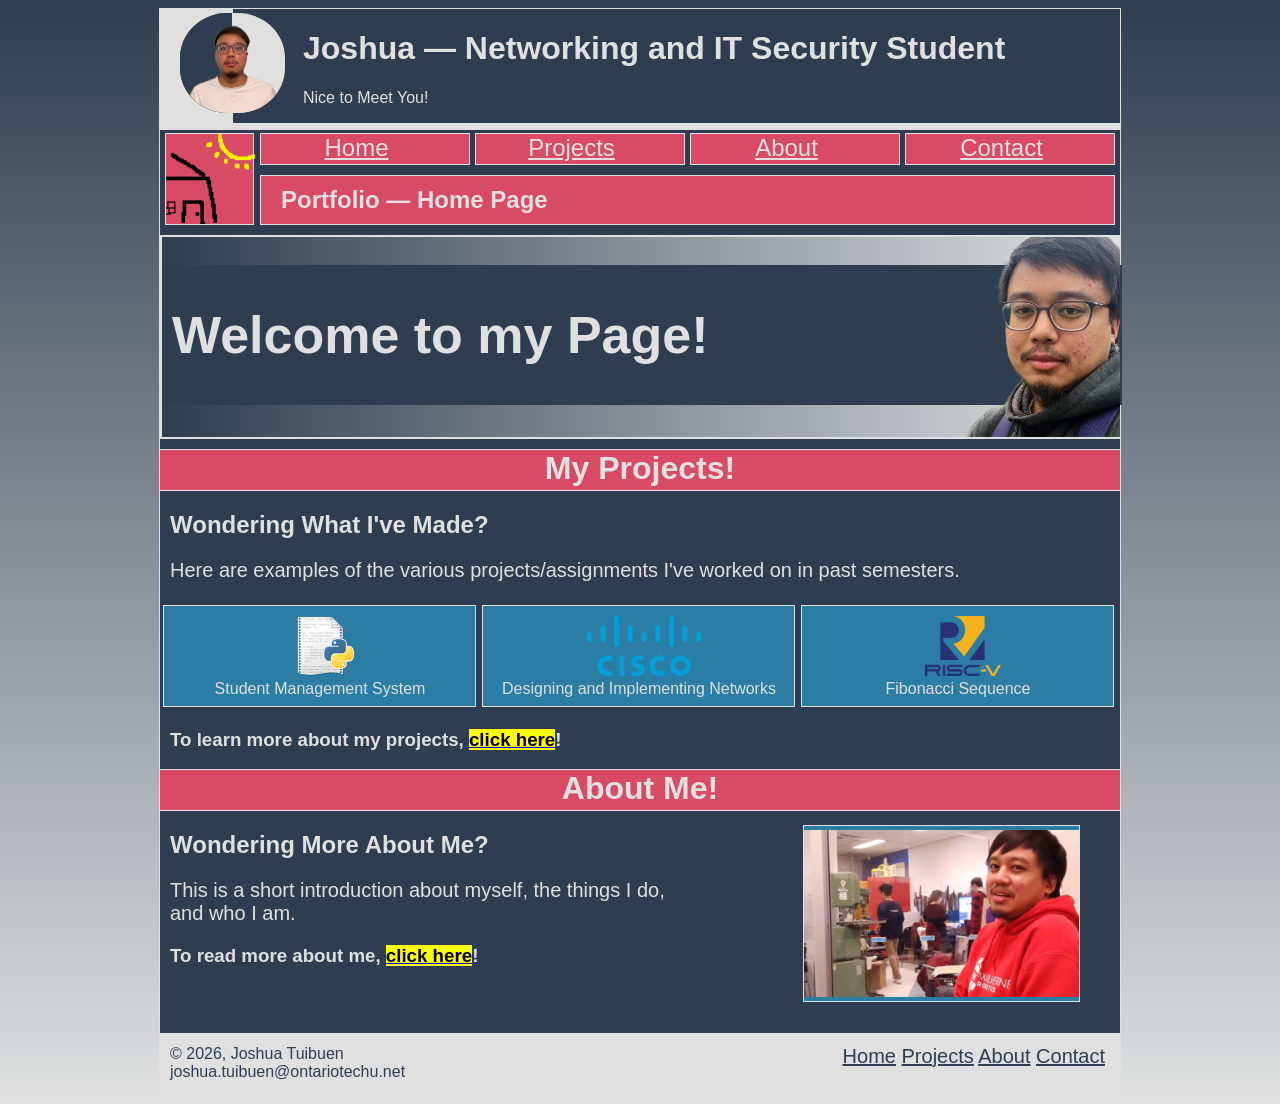
==== index.html @ 75720e01 "Attempt #2 to rebuild" ====
<!DOCTYPE html>
<html lang="en">

<head>
    <meta charset="UTF-8">
    <meta name="viewport" content="width=device-width, initial-scale=1.0">

    <!-- Computers or any device >= 960px in viewport width 
         The maximum width is either 960px or above.
    -->
    <link rel="stylesheet" 
          type="text/css" 
          href="./CSS/homestyle.css"
          media="only screen and (min-width:960px)"> 
        
    <!-- Tablets or any device > 480px and < 960px in viewport width 
         The maximum width is 959px.
    -->
    <link rel="stylesheet" 
          type="text/css" 
          href="./CSS/tablet.css"
          media="only screen and (min-width:480px) and (max-width: 960px)">

    <!-- Computers or any device < 480px in viewport width 
         The maximum width is 479px.
    -->
    <link rel="stylesheet" 
          type="text/css" 
          href="./CSS/smartphone.css"
          media="only screen and (max-width:480px)"> 
     
    <title>INFR3120 Portfolio Page - HOME</title>
</head>

<body>  
    <!-- 
        Each significant section (banner, body, footer, or the page itself) are divided into separate parts as a wrapper.
        This is to group information together into their corresponding, related area.
    -->
    <div id="page-wrapper">
        <div id="banner-wrapper">
            <div class="header-text">
                <header>
                    <h1>Joshua — Networking and IT Security Student</h1>
                    <p>Nice to Meet You!</p>
                </header>
            </div>
            <div class="clear"></div>
            
            <div class="header-image">
                <img src="./Images/jt_transparent2.png" 
                     alt="An image of the author in a white shirt.">
            </div>

            <!--TODO: Float this navbar left, across from the title header of this page.-->
            <div class="clear"></div>
            <div class="nav-section">
                <!--Create a navigation bar with all navigation options-->
                <nav>
                    <div class="box">
                        <a href="contactpage.html">Contact</a>
                    </div>

                    <div class="box">
                        <a href="aboutpage.html">About</a>
                    </div>

                    <div class="box">
                        <a href="projectpage.html">Projects</a>
                    </div>

                    <div class="box">
                        <a href="index.html">Home</a>
                    </div>

                    <div class="box-filler">
                        <img src="./Images/homepage_icon.png"
                             alt="A drawn image of a house, with a yellow sun in the corner">
                    </div>

                    <div class="clear"></div>
                </nav>
            </div> 

            <div id="page-indicator-box">
                <header>
                    <h2>
                        Portfolio — Home Page
                    </h2>
                </header>
            </div>

        </div>     <!-- END OF BANNER WRAPPER-->

        <div class="clear"></div>
        <div id="body-wrapper">

            <div id="jt-banner-line1">
                <h1>Welcome to my Page!</h1>
            </div>

            <div id="homepage-image-jt">
                <img src="./Images/jt_transparent.png" 
                     alt="An image of the author in a black sweater">
            </div>

            <header><h1>My Projects!</h1></header>

            <article>
                <section>
                    <h2>Wondering What I've Made?</h2>
                    <p>
                        Here are examples of the various projects/assignments I've worked on in past semesters.
                    </p>
                    
                    <div id="img-projects-wrapper">
                        <figure>
                            <img src="./Images/python.png" 
                                 alt="An image of the Python (Programming Language) logo.">
                            <figcaption>Student Management System</figcaption>
                        </figure>

                        <figure>
                            <img src="./Images/cisco.png" 
                                 alt="An image of the Cisco logo.">
                            <figcaption>Designing and Implementing Networks</figcaption>
                        </figure>

                        <figure>
                            <img src="./Images/riscv.png" 
                                 alt="An image of the RISC-V Foundation logo.">
                            <figcaption>Fibonacci Sequence</figcaption>
                        </figure>

                    </div>
                    <div class="clear"></div>

                </section>

                <h3>
                    To learn more about my projects, <a href="projectpage.html"><mark>click here</mark></a>!
                </h3>
            </article>

            <header><h1>About Me!</h1></header>

            <article>
                <section>
                    <h2>Wondering More About Me?</h2>
                    <p>
                        This is a short introduction about myself, the things I do, <br>
                        and who I am.
                    </p>
                    
                    <div id="about-img-wrapper">
                        <img src="./Images/jt_robotics.png" 
                             alt="An image of the author in an interview, wearing a red sweater.">
                    </div>

                </section>
                
                <h3>
                    To read more about me,  <a href="aboutpage.html"><mark>click here</mark></a>!
                </h3>
            </article>

        </div> <!-- END OF BODY WRAPPER-->

        <!-- We need to clear the floats in order for the footer to
            align with the page correctly. 

            Otherwise, it inherits the last float value.
        -->
        <div class="clear"></div>

    </div> <!-- END OF HOMEPAGE WRAPPER-->

    <div id="footer-wrapper">
        <footer>
            <div class="footer-nav">
                <nav>
                    <a href="index.html">Home</a>
                    <a href="projectpage.html">Projects</a>
                    <a href="aboutpage.html">About</a>
                    <a href="contactpage.html">Contact</a>
                </nav>
            </div>

            <div class="copyright">
                <p>
                    © 2026, Joshua Tuibuen <br>
                    joshua.tuibuen@ontariotechu.net
                </p>
            </div>

        </footer>
    </div>
</body>

</html>
---- CSS/homestyle.css ----
@charset "UTF-8";

body{
    background-image: linear-gradient(to bottom, #2E3E50, #E0E0E0);
    font-family: Tahoma, Geneva, Verdana, sans-serif;
}

img{
    object-fit: contain;
}

/* Styles for the Home Page Banner Section*/
#page-wrapper{
    width:  960px;
    min-height: 1024px;

    margin: auto;

    background-color: #2E3E50;
    border: 1px solid #E0E0E0;
}

#banner-wrapper{
    width:  960px;
    height: 120px;

    margin-top:   5px;
    margin-left:  5px;
    margin:       auto;

    border-bottom:    1px solid #E0E0E0;
    background-color: #E0E0E0;
}

#banner-wrapper .header-text header{
    width:887px;
    margin-right: 0px;
    float: right;

    color:#E0E0E0;
    background-color: #2E3E50
}

#banner-wrapper .header-text header h1{
    margin-left: 70px;
}

#banner-wrapper .header-text header p{
    margin-left: 70px;
}

#banner-wrapper .header-image img{
    width:  105px;
    height: 100px;
    float: left;
    position: absolute; /* Allow overlap with other elements (i.e., the navigation div.) */

    margin-top: -110px;
    margin-left: 20px;

    background-color: #2E3E50;
    
    border-radius: 45%;
    background-image: linear-gradient(90deg, #2E3E50 50%, #E0E0E0 50%);
}

#page-wrapper .nav-section .box{
    text-align: center;

    width:  155px;
    height: 15px;

    margin-top:   10px;
    margin-right:  5px;

    float:right;

    padding-left:   18px;
    padding-top:     0px;
    padding-bottom: 15px;
    padding-right:  35px;

    background-color: #D94A64;
    border: 1px solid #E0E0E0;

    transition: 0.35s ease;
    font-size:  24px;
}

#page-wrapper .nav-section .box a:link{
    color:#E0E0E0
}

#page-wrapper .nav-section .box a:visited{
    color:#E0E0E0
}

#page-wrapper .box-filler{
    width:   55px;
    height:  75px;
    
    margin-top:  10px;
    margin-left:  5px;

    padding-left:   20px;
    padding-top:     0px;
    padding-bottom: 15px;
    padding-right:  12px;
    float:          left;

    background-color: #D94A64;
    border: 1px solid #E0E0E0;
}

#page-wrapper .box-filler img{
    position:absolute;

    width: 90px;
    margin-left: -20px;
    float:left;
    overflow:hidden;
}

#page-indicator-box{
    position: relative;
    
    width:853px;
    height:48px;

    margin-top: -50px;
    margin-right: 5px;
    background-color: #D94A64;
    border: 1px solid #E0E0E0;
    float:right
}

#page-indicator-box h2{
    text-align: left;
    margin-top: 10px;
    margin-left: 20px;
    color:#E0E0E0
}

/* ONLY FOR COMPUTERS */
#page-wrapper .nav-section .box:hover{
    background-color: #2E3E50;
}

/* Styles for the Home Page Body Section*/
#body-wrapper header{
    text-align: center;

    width:960px;
    height:40px;

    margin-top:10px;

    background-color:#D94A64;
    border-top: 1px solid #E0E0E0;
    border-bottom: 1px solid #E0E0E0
}

#homepage-image-jt{
    height: 200px;
    margin-top:10px;

    background-image: linear-gradient(to right, #2E3E50, transparent);
    background-color:#E0E0E0;
    border: 2px solid #E0E0E0;
}

#homepage-image-jt img{
    position: relative;
    width:  960px;
    height: 200px;
    margin-left: 300px;
}

#jt-banner-line1{
    position: absolute;
    width: 960px;
    height: 140px;

    margin-top: 30px;
    margin-left:2px;
    
    background-color:#2E3E50
}

#body-wrapper #jt-banner-line1 h1{
    text-align: left;

    width:960px;
    height:40px;

    margin-top: 40px;
    margin-left: 10px;

    color:#E0E0E0;
    font-size:52px;
} 

#body-wrapper header h1{
    margin: 0px;
    color: #E0E0E0
}

#body-wrapper article section p{
    margin-left: 10px;
    font-size:   20px;
    color:#E0E0E0
}

#body-wrapper article section h2{
    margin-left: 10px;
    color:#E0E0E0
}

#body-wrapper article h3{
    margin-left: 10px;
    color:#E0E0E0
}

#body-wrapper #img-projects-wrapper figure{
    width:  300px;
    height: 100px;

    margin:       3px;
    padding-left: 11px;
    float:left;

    background-color:#2B7DA4;
    border: 1px solid #E0E0E0;
}

#body-wrapper #img-projects-wrapper figure img{
    width: 300px;
    height: 60px;

    margin-top: 10px;
}

#body-wrapper #img-projects-wrapper figcaption{
    text-align: center;
    margin-right:10px;

    color:#E0E0E0
}

#body-wrapper #about-img-wrapper img{
    width: 275px;
    height: 175px;

    margin-top: -120px;
    margin-right: 40px;

    background-color: #2B7DA4;
    border: 1px solid #E0E0E0;
    float:right;
}

#footer-wrapper footer{
    width:  960px; 
    height: 60px;

    margin-top: 5px;
    margin: auto;

    background: #E0E0E0;
    border: 1px solid #E0E0E0
}

#footer-wrapper footer .footer-nav{
    margin-top: 10px;
}

#footer-wrapper h2{
    margin-left: 5px;
}

#footer-wrapper .copyright{
    font-size: 20px;
    position:absolute;

    margin-left: 10px;
    margin-top: -15px;
    float:left;
}

#footer-wrapper .copyright p{
    font-size:16px;
    margin-top:25px;
    color:#2E3E50
}

#footer-wrapper .footer-nav{
    position:relative;
    float:right;
    margin-right: 15px;
    margin-top: -10px;
    font-size: 20px;
}

#footer-wrapper .footer-nav a:link, #footer-wrapper .footer-nav a:visited{
    color: #2E3E50
}

.clear{
    clear:both
}
---- CSS/tablet.css ----
@charset "UTF-8";

body{
    background-image: linear-gradient(to bottom, #2E3E50, #E0E0E0);
    font-family: Tahoma, Geneva, Verdana, sans-serif;
}

img{
    object-fit: contain;
}

/* 
    Styles for the Home Page
    Anything called in here will not otherwise be called in other HTML pages,
    as long as they are named correctly and according to the page. 
*/
#page-wrapper{
    width:  100%;
    min-height: 1024px;

    margin: auto;

    background-color: #2E3E50;
    border: 1px solid #E0E0E0;
}

#banner-wrapper{
    width:  100%;
    height: 180px;

    margin-top:   5px;
    margin-left:  5px;
    margin:       auto;

    border-bottom:    1px solid #E0E0E0;
    background-color: #E0E0E0;
}

#banner-wrapper .header-text header{
    width: 91%;
    margin-right: 0px;
    float: right;
    text-align: right;

    color:#E0E0E0;
    background-color: #2E3E50
}

#banner-wrapper .header-text header h1{
    margin-right: 10px;
    margin-left: 70px;
}

#banner-wrapper .header-text header p{
    margin-right: 10px;
    margin-left: 70px;
}

#banner-wrapper .header-image img{
    width:  100px;
    height: 100px;
    float: none;
    position: absolute; /* Allow overlap with other elements (i.e., the navigation div.) */

    margin-top: -120px;
    margin-left: 10px;

    background-color: #E0E0E0;
    border: 1px solid #E0E0E0;
    
    border-radius: 50%;
    background-image: linear-gradient(45deg, #2E3E50 50%, #E0E0E0 50%);
}

#page-wrapper .nav-section .box{
    text-align: center;

    width:  95%;
    height: 25px;

    margin-top:   10px;
    margin-right: 20px;

    float:right;

    padding-left:   0px;
    padding-top:     0px;
    padding-bottom: 15px;

    background-color: #D94A64;
    border: 1px solid #E0E0E0;

    transition: 0.35s ease;
    font-size:  24px;
}

#page-wrapper .nav-section .box a:link{
    color:#E0E0E0
}

#page-wrapper .nav-section .box a:visited{
    color:#E0E0E0
}

#page-wrapper .box-filler{
    display: none;
}

#page-indicator-box{
    display: none;
}

#page-indicator-box h2{
    display: none;
}

/* Styles for the Home Page Body Section*/
#body-wrapper header{
    text-align: center;

    width:100%;
    height:40px;

    margin-top:10px;

    background-color:#D94A64;
    border-top: 1px solid #E0E0E0;
    border-bottom: 1px solid #E0E0E0
}

#homepage-image-jt{
    height: 200px;
    margin-top:10px;

    background-image: linear-gradient(to right, #2E3E50, transparent);
    background-color:#E0E0E0;
    border: 2px solid #E0E0E0;
}

#homepage-image-jt img{
    position:absolute;
    width:  100%;
    height: 200px;
    margin-left:16rem;
}

#jt-banner-line1{
    position:absolute;
    width: 100%;
    height: 140px;

    margin-top: 30px;
    margin-left:2px;
    
    background-color:#2E3E50
}

#body-wrapper #jt-banner-line1 h1{
    text-align: left;

    width:100%;
    height:40px;

    margin-top: 0px;
    margin-left: 10px;

    color:#E0E0E0;
    font-size:52px;
}

#body-wrapper header h1{
    margin: 0px;
    color: #E0E0E0
}

#body-wrapper article section p{
    margin-left: 10px;
    font-size:   20px;
    color:#E0E0E0
}

#body-wrapper article section h2, #body-wrapper article h3{
    margin-left: 10px;
    color:#E0E0E0
}

#body-wrapper #img-projects-wrapper figure{
    width:  45%;
    height: 125px;

    margin:       3px;
    padding-left: 11px;
    float: left;

    background-color:#2B7DA4;
    border: 1px solid #E0E0E0;
}

#body-wrapper #img-projects-wrapper figure img{
    width: 100%;
    height: 70px;

    color:#E0E0E0
}

#body-wrapper #img-projects-wrapper figcaption{
    text-align: center;
    margin-right:10px;
    color:#E0E0E0
}

#body-wrapper #about-img-wrapper img{
    display: none;
}

#footer-wrapper footer{
    width:  100%; 
    height: 100px;

    margin-top: 5px;
    margin: auto;

    background: #E0E0E0;
    border: 1px solid #E0E0E0
}

#footer-wrapper footer .footer-nav{
    margin-top: 10px;
}

#footer-wrapper h2{
    margin-left: 5px;
}

#footer-wrapper .footer-nav{
    width: 100%;
    text-align: center;
    font-size: 125%;
    margin-top: -10px;
}

#footer-wrapper .copyright{
    width: 100%;
    text-align: center;
    font-size:  100%;
}

#footer-wrapper .footer-nav a:link, #footer-wrapper .footer-nav a:visited{
    color: #2E3E50
}

/* 
    These are the styles to be used for the 'Projects' page.
*/

#page-wrapper .project-img-box img{
    width:95%;
    height:150px;

    margin-left: 20px;

    background-color: #2B7DA4;
    border: 1px solid #E0E0E0;
}

#page-wrapper .project-article-wrapper h2{
    width: 95%;
    text-align: center;
    margin-left: 20px;

    background-color: #2B7DA4;
    border: 1px solid #E0E0E0;

    color: #E0E0E0
}

#page-wrapper .project-article-wrapper p{
    text-align: left;
    font-size: 20px;
    margin-left: 20px;

    /* have to explain where this one comes from
    not in course notes */
    text-wrap: pretty; 
    color: #E0E0E0
}

/* 
    These are the styles to be used for the 'About' page.
*/

#aboutme-body-wrapper article p{
    margin-left: 10px;
    font-size:   20px;
    color:#E0E0E0
}

#aboutme-body-wrapper article section header{
    background-color: #2B7DA4
}

#aboutme-body-wrapper article section h3{
    color:#E0E0E0;
    margin-left: 10px;
}

#aboutme-body-wrapper article h2{
    margin-left: 10px;
    color:#E0E0E0
}

#aboutme-body-wrapper #body-wrapper-images img{
    display: none;
}

#aboutme-body-wrapper figure video{
    /* 
        Video is quite large dimensionally, so it might be better to scale it down using rem,
        as it will also scale down with the text 
    */
    width:  100%;
    height: 420px;

    float:left;
    margin-left:   0px;
    margin-top:    0px;

    background-color: white;
    border: 1px solid black;
}

/* 
    These are the styles to be used for the 'Contact' page.
*/

#form-wrapper{
    width:   100%;
    height: 500px;
    text-align: center;
}

#form-container{
    width:  100%;
    height: 600px;

    margin-top: -35px;

    border: 1px solid #E0E0E0;
    background-color: #2B7DA4;
}

#form-wrapper header{
    text-align: center;

    width:  100%;
    height: 85px;

    margin-top:10px;
    margin-bottom: 50px;

    color: #E0E0E0;
    background-color: #2B7DA4;
    border-top: 1px solid #E0E0E0;
    border-bottom: 1px solid #E0E0E0;
}

#form-wrapper header h1, #form-wrapper header p{
    margin-top: 0px;
    margin-left: 20px;
}

#form-wrapper .form-field label{
    font-size: 20px;
    display:block;

    margin-left: 0px;
    padding:10px;

    text-align:center;
    color: #e0e0e0
}

#form-wrapper .form-field textarea{
    min-width:  550px;
    max-width:  550px;

    min-height: 50px;
    max-height: 150px;

    margin-top:-10px;
}

#form-wrapper #submit-button input{
    width: 40%;
    height:35px;
    margin-left: 250px;
}

.clear{
    clear:both
}
---- CSS/smartphone.css ----
@charset "UTF-8";

body{
    background-image: linear-gradient(to bottom, #2E3E50, #E0E0E0);
    font-family: Tahoma, Geneva, Verdana, sans-serif;
}

img{
    object-fit: contain;
}

/* 
    Styles for the Home Page
*/
#page-wrapper{
    width:  100%;
    min-height: 1024px;

    margin: auto;

    background-color: #2E3E50;
    border: 1px solid #E0E0E0;
}

#banner-wrapper{
    width:  100%;
    height: 180px;

    margin-top:   5px;
    margin-left:  5px;
    margin:       auto;

    border-bottom:    1px solid #E0E0E0;
    background-color: #E0E0E0;
}

#banner-wrapper .header-text header{
    width: 100%;
    margin-right: 0px;
    float: right;
    text-align: center;

    color:#E0E0E0;
    background-color: #2E3E50
}

#banner-wrapper .header-text header h1{
    margin-left: 0px;
}

#banner-wrapper .header-text header p{
    margin-left: 0px;
}

#banner-wrapper .header-image img{
    display: none;
}

#page-wrapper .nav-section .box{
    text-align: center;

    width:  21%;
    height: 25px;

    margin-top:   10px;
    margin-right:  7px;

    float:right;

    padding-left:   135px;
    padding-top:     0px;
    padding-bottom: 15px;
    padding-right:  135px;

    background-color: #D94A64;
    border: 1px solid #E0E0E0;

    transition: 0.35s ease;
    font-size:  24px;
}

#page-wrapper .nav-section .box a:link{
    color:#E0E0E0
}

#page-wrapper .nav-section .box a:visited{
    color:#E0E0E0
}

#page-wrapper .box-filler{
    display: none;
}

#page-indicator-box{
    display: none;
}

#page-indicator-box h2{
    display: none;
}

/* Styles for the Home Page Body Section*/
#body-wrapper header{
    text-align: center;

    width:100%;
    height:40px;

    margin-top:10px;

    background-color:#D94A64;
    border-top: 1px solid #E0E0E0;
    border-bottom: 1px solid #E0E0E0
}

#homepage-image-jt{
    display: none;
}

#homepage-image-jt img{
    display: none;
}

#jt-banner-line1{
    display: none;
}

#body-wrapper #jt-banner-line1 h1{
    text-align: left;

    width:100%;
    height:40px;

    margin-top: 0px;
    margin-left: 10px;

    color:#E0E0E0;
    font-size:52px;
}

#body-wrapper header h1{
    margin: 0px;
    color: #E0E0E0
}

#body-wrapper article section p{
    margin-left: 10px;
    font-size:   20px;
    color:#E0E0E0
}

#body-wrapper article section h2, #body-wrapper article h3{
    margin-left: 10px;
    color:#E0E0E0
}

#body-wrapper #img-projects-wrapper figure{
    width:  95%;
    height: 125px;

    margin:       3px;
    padding-left: 11px;
    float: left;

    background-color:#2B7DA4;
    border: 1px solid #E0E0E0;
}

#body-wrapper #img-projects-wrapper figure img{
    width: 100%;

    margin-top:20px;
    height: 70px;

    color:#E0E0E0
}

#body-wrapper #img-projects-wrapper figcaption{
    text-align: center;
    margin-right:10px;
    color: #E0E0E0
}

#body-wrapper #about-img-wrapper img{
    display: none;
}

#footer-wrapper footer{
    width:  100%; 
    height: 100px;

    margin-top: 5px;
    margin: auto;

    background: #E0E0E0;
    border: 1px solid #E0E0E0
}

#footer-wrapper footer .footer-nav{
    margin-top: 10px;
}

#footer-wrapper h2{
    margin-left: 5px;
}

#footer-wrapper .footer-nav{
    width: 100%;
    text-align: center;
    font-size: 125%;
    margin-top: -10px;
}

#footer-wrapper .copyright{
    width: 100%;
    text-align: center;
    font-size:  100%;
}

#footer-wrapper .footer-nav a:link, #footer-wrapper .footer-nav a:visited{
    color: #2E3E50
}

/* 
    These are the styles to be used for the 'Projects' page.
    Anything called in here will not otherwise be called in other HTML pages,
    as long as they are named correctly and according to the page. 
*/

#page-wrapper .project-img-box img{
    width:95%;
    height:150px;

    margin-left: 10px;

    background-color: #2B7DA4;
    border: 1px solid #E0E0E0;
}

#page-wrapper .project-article-wrapper h2{
    width: 95%;
    text-align: center;
    margin-left: 10px;

    background-color: #2B7DA4;
    border: 1px solid #E0E0E0;

    color: #E0E0E0
}

#page-wrapper .project-article-wrapper p{
    text-align: center;
    font-size: 20px;
    margin-left: 10px;

    /* have to explain where this one comes from
    not in course notes */
    text-wrap: pretty; 

    color: #E0E0E0
}

/* 
    These are the styles to be used for the 'About' page.
*/

#aboutme-body-wrapper article p{
    margin-left: 10px;
    font-size:   20px;
    color:#E0E0E0
}

#aboutme-body-wrapper article section header{
    background-color: #2B7DA4
}

#aboutme-body-wrapper article section h3{
    color:#E0E0E0;
    margin-left: 10px;
}

#aboutme-body-wrapper article h2{
    margin-left: 10px;
    color:#E0E0E0
}

#aboutme-body-wrapper #body-wrapper-images img{
    display: none;
}

#aboutme-body-wrapper figure video{
    width:  22rem;
    height: 17rem;

    float:left;
    margin-left: -30px;
    margin-top:    0px;

    background-color: white;
    border: 1px solid black;
}

/* 
    These are the styles to be used for the 'Contact' page.
*/

#form-wrapper{
    width:   100%;
    height: 500px;
    text-align: center;
}

#form-container{
    width:  100%;
    height: 600px;

    margin-top: -35px;

    border: 1px solid #E0E0E0;
    background-color: #2B7DA4;
}

#form-wrapper header{
    text-align: center;

    width:  100%;
    height: 85px;

    margin-top:10px;
    margin-bottom: 50px;

    color: #E0E0E0;
    background-color: #2B7DA4;
    border-top: 1px solid #E0E0E0;
    border-bottom: 1px solid #E0E0E0;
}

#form-wrapper header h1{
    font-size: 24px;
    margin-top: 5px;
}

#form-wrapper header p{
    font-size: 16px;

}

#form-wrapper .form-field label{
    font-size: 20px;
    display:block;

    margin-left: 0px;
    padding:10px;

    text-align:center;
    color: #e0e0e0
}

#form-wrapper .form-field textarea{
    min-width:  300px;
    max-width:  300px;

    min-height: 30px;
    max-height: 100px;

    margin-top:-10px;
}

#form-wrapper #submit-button input{
    width: 40%;
    height:35px;
    margin-left: 150px;
}

.clear{
    clear:both
}
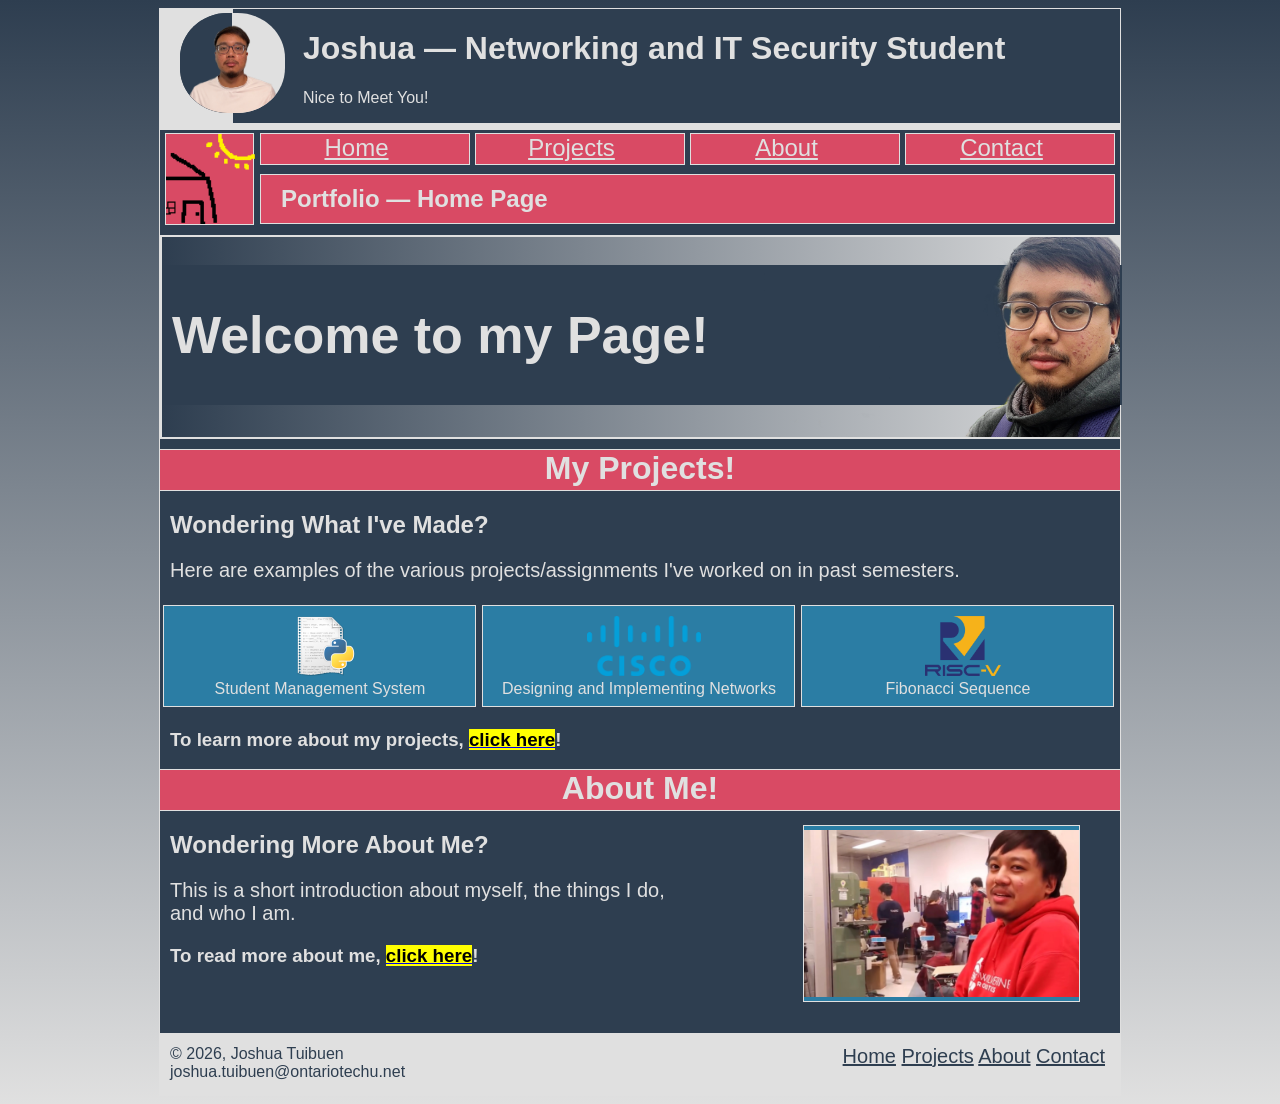
==== commit 44b1f6b1: "Finalize portfolio, add comments, change structure of index.html and viewport scaling slightly." ====
--- a/index.html
+++ b/index.html
@@ -19,7 +19,7 @@
     <link rel="stylesheet" 
           type="text/css" 
           href="./CSS/tablet.css"
-          media="only screen and (min-width:480px) and (max-width: 960px)">
+          media="only screen and (min-width:480px) and (max-width: 959px)">
 
     <!-- Computers or any device < 480px in viewport width 
          The maximum width is 479px.
@@ -27,8 +27,9 @@
     <link rel="stylesheet" 
           type="text/css" 
           href="./CSS/smartphone.css"
-          media="only screen and (max-width:480px)"> 
-     
+          media="only screen and (max-width:479px)"> 
+    
+    <!--This creates the browser title for the tab.-->
     <title>INFR3120 Portfolio Page - HOME</title>
 </head>
 
@@ -37,51 +38,57 @@
         Each significant section (banner, body, footer, or the page itself) are divided into separate parts as a wrapper.
         This is to group information together into their corresponding, related area.
     -->
-    <div id="page-wrapper">
-        <div id="banner-wrapper">
-            <div class="header-text">
+    <div id="page-wrapper">           <!-- Everything (except the footer) is within a div, for centering purposes. -->
+        <div id="banner-wrapper">     <!--This is a div for the banner at the top of the portfolio.-->
+            <div class="header-text"> <!--This is a div for the header text within the banner-wrapper div-->
                 <header>
                     <h1>Joshua — Networking and IT Security Student</h1>
                     <p>Nice to Meet You!</p>
                 </header>
             </div>
-            <div class="clear"></div>
+            <div class="clear"></div>  <!--Page flow needs to be cleared, as I do not want the subsequent elements to inherit a float.-->
             
-            <div class="header-image">
+            <div class="header-image"> <!-- This creates a div, for the banner, which is for an image beside the header-text div. -->
                 <img src="./Images/jt_transparent2.png" 
                      alt="An image of the author in a white shirt.">
             </div>
 
-            <!--TODO: Float this navbar left, across from the title header of this page.-->
-            <div class="clear"></div>
+            <!--Keep a section of the page, reserved for navigation.-->
             <div class="nav-section">
                 <!--Create a navigation bar with all navigation options-->
                 <nav>
+                    <!-- Contact Page Link -->
                     <div class="box">
                         <a href="contactpage.html">Contact</a>
                     </div>
-
+                    
+                    <!-- About Page Link -->
                     <div class="box">
                         <a href="aboutpage.html">About</a>
                     </div>
 
+                    <!-- Project Page Link -->
                     <div class="box">
                         <a href="projectpage.html">Projects</a>
                     </div>
 
+                    <!-- Home Page Link -->
                     <div class="box">
                         <a href="index.html">Home</a>
-                    </div>
-
-                    <div class="box-filler">
-                        <img src="./Images/homepage_icon.png"
-                             alt="A drawn image of a house, with a yellow sun in the corner">
                     </div>
 
                     <div class="clear"></div>
                 </nav>
             </div> 
 
+            <!-- This is essentially a "filler" div beside the navigation bar. It serves no other purpose
+                 than to use an image indicating where you are on the page.-->
+            <div id="box-filler">
+                <img src="./Images/homepage_icon.png"
+                     alt="A drawn image of a house, with a yellow sun in the corner">
+            </div>
+
+            <!-- Another "filler" div, but under the navigation bar. It tells the user, in text, where you are on the page.-->
             <div id="page-indicator-box">
                 <header>
                     <h2>
@@ -90,42 +97,54 @@
                 </header>
             </div>
 
-        </div>     <!-- END OF BANNER WRAPPER-->
-
+        </div> <!-- END OF BANNER WRAPPER-->
         <div class="clear"></div>
+
+        <!--This wraps the entire body section (under the navigation section and above the footer) within a div.-->
         <div id="body-wrapper">
 
+            <!-- This specific div is for decoration, for another, separate banner under the navigation bar.-->
             <div id="jt-banner-line1">
                 <h1>Welcome to my Page!</h1>
             </div>
-
+            
+            <!-- Another div that is used for the banner above (jt-banner-line-1). It is further used for an image.-->
             <div id="homepage-image-jt">
                 <img src="./Images/jt_transparent.png" 
                      alt="An image of the author in a black sweater">
             </div>
 
+            <!-- This header is kept for emphasis and what the user is looking at when reading the homepage.
+                 In other words, it's just to section off the content.-->
             <header><h1>My Projects!</h1></header>
 
+            <!-- This is the first article, slightly talking about the projects I've made.-->
             <article>
+                <!-- Section #1: Projects-->
                 <section>
                     <h2>Wondering What I've Made?</h2>
                     <p>
                         Here are examples of the various projects/assignments I've worked on in past semesters.
                     </p>
                     
+                    <!-- A div tag is used here to separate content from the various images I will use to illustrate projects.-->
                     <div id="img-projects-wrapper">
-                        <figure>
+
+                        <!-- Figure #1: Student Management System -->
+                        <figure> 
                             <img src="./Images/python.png" 
                                  alt="An image of the Python (Programming Language) logo.">
                             <figcaption>Student Management System</figcaption>
                         </figure>
-
+                        
+                        <!-- Figure #2: Cisco Packet Tracer Networks -->
                         <figure>
                             <img src="./Images/cisco.png" 
                                  alt="An image of the Cisco logo.">
                             <figcaption>Designing and Implementing Networks</figcaption>
                         </figure>
-
+                        
+                        <!-- Figure #3: Iterative and Recursive Fibonacci in RISC-V -->
                         <figure>
                             <img src="./Images/riscv.png" 
                                  alt="An image of the RISC-V Foundation logo.">
@@ -134,17 +153,18 @@
 
                     </div>
                     <div class="clear"></div>
-
                 </section>
 
-                <h3>
-                    To learn more about my projects, <a href="projectpage.html"><mark>click here</mark></a>!
-                </h3>
+                <!-- In bold text, I want to let the user know where they need to go in order to look more into my projects. -->
+                <h3>To learn more about my projects, <a href="projectpage.html"><mark>click here</mark></a>!</h3>
             </article>
 
+            <!-- Again, emphasize another section of the page, this time it's for the About Me page.-->
             <header><h1>About Me!</h1></header>
 
+            <!-- This is the second article, telling the user to go to the About Me page.-->
             <article>
+                <!-- Section #2: About Me-->
                 <section>
                     <h2>Wondering More About Me?</h2>
                     <p>
@@ -152,32 +172,29 @@
                         and who I am.
                     </p>
                     
+                    <!-- Create a div, containing an image, floated to the right which shows me.-->
                     <div id="about-img-wrapper">
                         <img src="./Images/jt_robotics.png" 
                              alt="An image of the author in an interview, wearing a red sweater.">
                     </div>
-
                 </section>
                 
+                <!-- Emphasis as to where the user can go for the About Me page.-->
                 <h3>
                     To read more about me,  <a href="aboutpage.html"><mark>click here</mark></a>!
                 </h3>
             </article>
-
         </div> <!-- END OF BODY WRAPPER-->
 
-        <!-- We need to clear the floats in order for the footer to
-            align with the page correctly. 
-
-            Otherwise, it inherits the last float value.
-        -->
+        <!-- Floats need to be cleared in order to make way for the footer. -->
         <div class="clear"></div>
 
     </div> <!-- END OF HOMEPAGE WRAPPER-->
 
+    <!-- Create a separate section for the footer-->
     <div id="footer-wrapper">
-        <footer>
-            <div class="footer-nav">
+        <footer> <!-- Structure the footer using the semantic tag for footers -->
+            <div class="footer-nav"> <!-- A sub-div of the wrapper, reserved for more navigation accessibility on the page.-->
                 <nav>
                     <a href="index.html">Home</a>
                     <a href="projectpage.html">Projects</a>
@@ -186,15 +203,15 @@
                 </nav>
             </div>
 
+            <!-- Create another part of our wrapper, which tells the user about the copyright. -->
             <div class="copyright">
                 <p>
                     © 2026, Joshua Tuibuen <br>
                     joshua.tuibuen@ontariotechu.net
                 </p>
             </div>
-
         </footer>
     </div>
+
 </body>
-
 </html>
--- a/CSS/homestyle.css
+++ b/CSS/homestyle.css
@@ -1,25 +1,44 @@
 @charset "UTF-8";
 
+/* Look for everything within the body tag. */
 body{
-    background-image: linear-gradient(to bottom, #2E3E50, #E0E0E0);
-    font-family: Tahoma, Geneva, Verdana, sans-serif;
-}
-
+    background-image: linear-gradient(to bottom, #2E3E50, #E0E0E0); /* This is used mainly for the background coloring, behind the main section of the page. */
+    font-family: Tahoma, Geneva, Verdana, sans-serif; /* Use a font family to support different browser fonts, in case one of them isn't.*/
+}
+
+/* Look for all images within the page. */
 img{
-    object-fit: contain;
-}
-
-/* Styles for the Home Page Banner Section*/
+     object-fit: contain; /* This particular declaration allows images to be contained within its borders, unstretched. */
+}
+
+/*  Styles for the Home Page
+
+    These particular styles also account for both the top banner (My name, image, navigation bar) and the footer,
+    which will be used constantly throughout each page. Otherwise, unique elements for each page are kept in their own
+    stylesheets.
+
+    All selections are placed in the style sheet in it's respective vertical order. E.g., if the footer was at the bottom
+    of the page, it will be at the bottom of this stylesheet. 
+    
+    Much of the documentation in this stylesheet will more so look into positions, pseudo-classes and other 
+    uncommon declarations (e.g., text-align, min-height, clear). Since widths, heights, margins, etc.. can be arbitrarily
+    chosen to fit in where I need the elements to be.
+*/
+
+/* This is styling for the main part of the entire main part of the page as a singular wrapper. 
+   This page wrapper is what keeps all contained information.
+*/
 #page-wrapper{
-    width:  960px;
-    min-height: 1024px;
-
-    margin: auto;
-
-    background-color: #2E3E50;
-    border: 1px solid #E0E0E0;
-}
-
+    width:  960px;       /* All info kept within 960px width and at least fit the 960px grid style.*/
+    min-height: 1024px;  /* Where each device will have to scroll through at least 1024px (in height) for the entire page */
+
+    margin: auto;        /* I want to center the page, so let the browser calculate the margins */
+
+    background-color: #2E3E50; /* Set a generic color, despite having a linear gradient */
+    border: 1px solid #E0E0E0; /* A slight border, in order to make it stand out from the page */
+}
+
+/* STYLES FOR THE BANNER (TOP OF PAGE), INCLUDING NAVIGATION */
 #banner-wrapper{
     width:  960px;
     height: 120px;
@@ -50,10 +69,11 @@
 }
 
 #banner-wrapper .header-image img{
+    /* Allow overlap with other elements (i.e., the navigation div.) */
+    position: absolute;
     width:  105px;
     height: 100px;
     float: left;
-    position: absolute; /* Allow overlap with other elements (i.e., the navigation div.) */
 
     margin-top: -110px;
     margin-left: 20px;
@@ -61,10 +81,11 @@
     background-color: #2E3E50;
     
     border-radius: 45%;
-    background-image: linear-gradient(90deg, #2E3E50 50%, #E0E0E0 50%);
+    background-image: linear-gradient(90deg, #2E3E50 50%, #E0E0E0 50%); /* Create an angled, linear gradient which is flipped about 90 degrees. */
 }
 
 #page-wrapper .nav-section .box{
+    /* Center the text within each box of the navigation bar. */
     text-align: center;
 
     width:  155px;
@@ -82,24 +103,31 @@
 
     background-color: #D94A64;
     border: 1px solid #E0E0E0;
-
+    
+    /* This will be used in order to transform the box when it hovers. 
+       In this case, it will take 0.35s to ease both in and out.
+    */
     transition: 0.35s ease;
     font-size:  24px;
 }
 
-#page-wrapper .nav-section .box a:link{
-    color:#E0E0E0
-}
-
-#page-wrapper .nav-section .box a:visited{
-    color:#E0E0E0
-}
-
-#page-wrapper .box-filler{
+/* This is the transformation used. We use a :hover state pseudoclass
+   to change the background color of the box class div.
+*/
+#page-wrapper .nav-section .box:hover{
+    background-color: #2E3E50;
+}
+
+/* A link state of the navigation link. It changes the color of when it's in its normal or visited state.*/
+#page-wrapper .nav-section .box a:link, #page-wrapper .nav-section .box a:visited{
+    color:#E0E0E0
+}
+
+#page-wrapper #box-filler{
     width:   55px;
     height:  75px;
     
-    margin-top:  10px;
+    margin-top:  -32px;
     margin-left:  5px;
 
     padding-left:   20px;
@@ -112,26 +140,24 @@
     border: 1px solid #E0E0E0;
 }
 
-#page-wrapper .box-filler img{
+#page-wrapper #box-filler img{
+    /* Again, I just want to stick the image where it is, over the box. */
     position:absolute;
 
     width: 90px;
     margin-left: -20px;
     float:left;
-    overflow:hidden;
 }
 
 #page-indicator-box{
-    position: relative;
-    
     width:853px;
     height:48px;
 
-    margin-top: -50px;
+    margin-top: 9px;
     margin-right: 5px;
     background-color: #D94A64;
     border: 1px solid #E0E0E0;
-    float:right
+    float:right;
 }
 
 #page-indicator-box h2{
@@ -140,13 +166,10 @@
     margin-left: 20px;
     color:#E0E0E0
 }
-
-/* ONLY FOR COMPUTERS */
-#page-wrapper .nav-section .box:hover{
-    background-color: #2E3E50;
-}
-
-/* Styles for the Home Page Body Section*/
+/* END OF BANNER/NAVIGATION DIV STYLING */
+
+
+/* STYLES FOR THE BODY SECTION OF THE HOME PAGE */
 #body-wrapper header{
     text-align: center;
 
@@ -164,6 +187,7 @@
     height: 200px;
     margin-top:10px;
 
+     /* Another linear gradient, this time used for the banner that welcomes the visitor. */
     background-image: linear-gradient(to right, #2E3E50, transparent);
     background-color:#E0E0E0;
     border: 2px solid #E0E0E0;
@@ -190,8 +214,8 @@
 #body-wrapper #jt-banner-line1 h1{
     text-align: left;
 
-    width:960px;
-    height:40px;
+    width: 960px;
+    height: 40px;
 
     margin-top: 40px;
     margin-left: 10px;
@@ -258,7 +282,10 @@
     border: 1px solid #E0E0E0;
     float:right;
 }
-
+/* END OF BODY WRAPPER DIV STYLING */
+
+
+/* STYLES FOR THE FOOTER SECTION OF THE HOME PAGE */
 #footer-wrapper footer{
     width:  960px; 
     height: 60px;
@@ -304,7 +331,9 @@
 #footer-wrapper .footer-nav a:link, #footer-wrapper .footer-nav a:visited{
     color: #2E3E50
 }
-
+/* END OF FOOTER WRAPPER DIV STYLING */
+
+/* This is a class mainly for clearing the inherited floats that might come after some element on the page. */
 .clear{
-    clear:both
+    clear:both /* Clear the left and right floats of the page. */
 }
--- a/CSS/tablet.css
+++ b/CSS/tablet.css
@@ -1,21 +1,29 @@
 @charset "UTF-8";
 
+/* Look for everything within the body tag. */
 body{
-    background-image: linear-gradient(to bottom, #2E3E50, #E0E0E0);
-    font-family: Tahoma, Geneva, Verdana, sans-serif;
-}
-
+    background-image: linear-gradient(to bottom, #2E3E50, #E0E0E0); /* This is used mainly for the background coloring, behind the main section of the page. */
+    font-family: Tahoma, Geneva, Verdana, sans-serif; /* Use a font family to support different browser fonts, in case one of them isn't.*/
+}
+
+/* Look for all images within the page. */
 img{
-    object-fit: contain;
-}
-
-/* 
-    Styles for the Home Page
-    Anything called in here will not otherwise be called in other HTML pages,
-    as long as they are named correctly and according to the page. 
+    object-fit: contain; /* This particular declaration allows images to be contained within its borders, unstretched. */
+}
+
+/*  Styles for all pages, when considered to be under "tablet width" (min-width=480px) and (max-width=959px).
+    * You can find more about the viewport choices in the README.md file.
+
+    This particular sheet accounts for all the elements, from all pages, to be relatively sized according to the fixed pixel widths
+    in their original stylesheets (i.e., homestyle.css, projectstyle.css, etc).
+
+    Furthermore, it will focus on the relative values only as well as a few design choices which alters the content that 
+    the visitor may or may not view.
 */
+
+/* STYLES FOR THE HOME PAGE (homestyle.css) */
 #page-wrapper{
-    width:  100%;
+    width:  100%; /* Since the main part is styled to fit 960px, then keep the width at 100% for as much as the visitor can see. */
     min-height: 1024px;
 
     margin: auto;
@@ -25,7 +33,7 @@
 }
 
 #banner-wrapper{
-    width:  100%;
+    width:  100%; /* Also styled to fit 960px, then keep the width at 100% for as much as the visitor can see. */
     height: 180px;
 
     margin-top:   5px;
@@ -37,7 +45,7 @@
 }
 
 #banner-wrapper .header-text header{
-    width: 91%;
+    width: 91%; /* Styled from 887px, it is still a significant part, so have it largely sized*/
     margin-right: 0px;
     float: right;
     text-align: right;
@@ -57,7 +65,7 @@
 }
 
 #banner-wrapper .header-image img{
-    width:  100px;
+    width:  100px; /* The reason why this one stays constant is because I do not want it to shrink. The original image is quite small. */
     height: 100px;
     float: none;
     position: absolute; /* Allow overlap with other elements (i.e., the navigation div.) */
@@ -68,14 +76,14 @@
     background-color: #E0E0E0;
     border: 1px solid #E0E0E0;
     
-    border-radius: 50%;
+    border-radius: 50%; /* Make the image rounded by 50% around the corners */
     background-image: linear-gradient(45deg, #2E3E50 50%, #E0E0E0 50%);
 }
 
 #page-wrapper .nav-section .box{
     text-align: center;
 
-    width:  95%;
+    width:  95%; /* The boxes within the navigation bar will still need to be large, for accessibility purposes. */
     height: 25px;
 
     margin-top:   10px;
@@ -102,23 +110,22 @@
     color:#E0E0E0
 }
 
-#page-wrapper .box-filler{
-    display: none;
+#page-wrapper #box-filler{
+    display: none; /* This is to hide the filler box image that indicates where a user is on the page, in order to leave space */
 }
 
 #page-indicator-box{
-    display: none;
+    display: none; /* This is to hide the another filler box hat indicates where a user is on the page */
 }
 
 #page-indicator-box h2{
-    display: none;
-}
-
-/* Styles for the Home Page Body Section*/
+    display: none; /* This is to hide the filler box text that indicates where a user is on the page*/
+}
+
 #body-wrapper header{
     text-align: center;
 
-    width:100%;
+    width:100%; /* This is to hide the filler box text that indicates where a user is on the page*/
     height:40px;
 
     margin-top:10px;
@@ -139,14 +146,14 @@
 
 #homepage-image-jt img{
     position:absolute;
-    width:  100%;
+    width:  100%; /* Keep at 960px, scaled with the users viewport. */
     height: 200px;
     margin-left:16rem;
 }
 
 #jt-banner-line1{
-    position:absolute;
-    width: 100%;
+    position:absolute; 
+    width: 100%; /* Also at 960px, since a tablet can be quite large and will still be able to view this banner.*/
     height: 140px;
 
     margin-top: 30px;
@@ -158,7 +165,7 @@
 #body-wrapper #jt-banner-line1 h1{
     text-align: left;
 
-    width:100%;
+    width:100%; 
     height:40px;
 
     margin-top: 0px;
@@ -185,6 +192,9 @@
 }
 
 #body-wrapper #img-projects-wrapper figure{
+    /* This keeps the width small enough so that it spaces out nicely, across the viewport, as it gets smaller.
+       Scaled from 300px.
+    */
     width:  45%;
     height: 125px;
 
@@ -213,48 +223,9 @@
     display: none;
 }
 
-#footer-wrapper footer{
-    width:  100%; 
-    height: 100px;
-
-    margin-top: 5px;
-    margin: auto;
-
-    background: #E0E0E0;
-    border: 1px solid #E0E0E0
-}
-
-#footer-wrapper footer .footer-nav{
-    margin-top: 10px;
-}
-
-#footer-wrapper h2{
-    margin-left: 5px;
-}
-
-#footer-wrapper .footer-nav{
-    width: 100%;
-    text-align: center;
-    font-size: 125%;
-    margin-top: -10px;
-}
-
-#footer-wrapper .copyright{
-    width: 100%;
-    text-align: center;
-    font-size:  100%;
-}
-
-#footer-wrapper .footer-nav a:link, #footer-wrapper .footer-nav a:visited{
-    color: #2E3E50
-}
-
-/* 
-    These are the styles to be used for the 'Projects' page.
-*/
-
+/* STYLES FOR THE PROJECTS PAGE (projectstyle.css) */
 #page-wrapper .project-img-box img{
-    width:95%;
+    width:95%; /* Scaling from 240px, which should be enough to not overflow across the page, and keep the image visibly clear. */
     height:150px;
 
     margin-left: 20px;
@@ -264,7 +235,7 @@
 }
 
 #page-wrapper .project-article-wrapper h2{
-    width: 95%;
+    width: 95%; /* Scale the header slightly smaller, in order to partially offset the element for spacing */
     text-align: center;
     margin-left: 20px;
 
@@ -276,19 +247,15 @@
 
 #page-wrapper .project-article-wrapper p{
     text-align: left;
+
     font-size: 20px;
+    text-wrap: pretty; 
     margin-left: 20px;
 
-    /* have to explain where this one comes from
-    not in course notes */
-    text-wrap: pretty; 
     color: #E0E0E0
 }
 
-/* 
-    These are the styles to be used for the 'About' page.
-*/
-
+/* STYLES FOR THE ABOUT PAGE (aboutstyle.css) */
 #aboutme-body-wrapper article p{
     margin-left: 10px;
     font-size:   20px;
@@ -314,11 +281,7 @@
 }
 
 #aboutme-body-wrapper figure video{
-    /* 
-        Video is quite large dimensionally, so it might be better to scale it down using rem,
-        as it will also scale down with the text 
-    */
-    width:  100%;
+    width:  100%; /* Scaling from 935px, which may be enough to keep the video large, but allow bigger control buttons to be pressed */
     height: 420px;
 
     float:left;
@@ -329,18 +292,15 @@
     border: 1px solid black;
 }
 
-/* 
-    These are the styles to be used for the 'Contact' page.
-*/
-
+/* STYLES FOR THE CONTACT PAGE (contactstyle.css) */
 #form-wrapper{
-    width:   100%;
+    width:   100%; /* Scaled from 960 px, where the form needs to have space, but be large enough for visitors to see */
     height: 500px;
     text-align: center;
 }
 
 #form-container{
-    width:  100%;
+    width:  100%; /* Scaled from 550px, where it needs be large enough for visitors to use */
     height: 600px;
 
     margin-top: -35px;
@@ -352,7 +312,7 @@
 #form-wrapper header{
     text-align: center;
 
-    width:  100%;
+    width:  100%; /* Scaled from 960px, to make text more viewable on the header */
     height: 85px;
 
     margin-top:10px;
@@ -381,21 +341,62 @@
 }
 
 #form-wrapper .form-field textarea{
+    /* These heights and widths are arbitraily chosen, such that the visitor can not extend the text area past
+       the boundaries of the form-wrapper div.
+    */
     min-width:  550px;
     max-width:  550px;
 
-    min-height: 50px;
+    min-height: 50px; 
     max-height: 150px;
 
     margin-top:-10px;
 }
 
 #form-wrapper #submit-button input{
-    width: 40%;
+    width: 40%; /* Scaled from 200px, in the case it gets too big, and the visitor presses it by accident. */
     height:35px;
     margin-left: 250px;
 }
 
+/* STYLES FOR THE FOOTER (homestyle.css) */
+#footer-wrapper footer{
+    width:  100%;  /* Scaled from 960px. Same idea as header, where it needs to be largely visible. */
+    height: 100px;
+
+    margin-top: 5px;
+    margin: auto;
+
+    background: #E0E0E0;
+    border: 1px solid #E0E0E0
+}
+
+#footer-wrapper footer .footer-nav{
+    margin-top: 10px;
+}
+
+#footer-wrapper h2{
+    margin-left: 5px;
+}
+
+#footer-wrapper .footer-nav{
+    width: 100%;
+    text-align: center;
+    font-size: 125%; /* Enlarge the text, because it can get small, making the navigation experience unpleasant. */
+    margin-top: -10px;
+}
+
+#footer-wrapper .copyright{
+    width: 100%;
+    text-align: center;
+    font-size:  100%;
+}
+
+#footer-wrapper .footer-nav a:link, #footer-wrapper .footer-nav a:visited{
+    color: #2E3E50
+}
+
+/* This is a class mainly for clearing the inherited floats that might come after some element on the page. */
 .clear{
-    clear:both
+    clear:both /* Clear the left and right floats of the page. */
 }
--- a/CSS/smartphone.css
+++ b/CSS/smartphone.css
@@ -1,19 +1,29 @@
 @charset "UTF-8";
 
+/* Look for everything within the body tag. */
 body{
-    background-image: linear-gradient(to bottom, #2E3E50, #E0E0E0);
-    font-family: Tahoma, Geneva, Verdana, sans-serif;
-}
-
+    background-image: linear-gradient(to bottom, #2E3E50, #E0E0E0); /* This is used mainly for the background coloring, behind the main section of the page. */
+    font-family: Tahoma, Geneva, Verdana, sans-serif; /* Use a font family to support different browser fonts, in case one of them isn't.*/
+}
+
+/* Look for all images within the page. */
 img{
-    object-fit: contain;
-}
-
-/* 
-    Styles for the Home Page
+    object-fit: contain; /* This particular declaration allows images to be contained within its borders, unstretched. */
+}
+
+/*  Styles for all pages, when considered to be under "smartphone width" (max-width=480px).
+    * You can find more about the viewport choices in the README.md file.
+
+    This particular sheet accounts for all the elements, from all pages, to be relatively sized according to the fixed pixel widths
+    in their original stylesheets (i.e., homestyle.css, projectstyle.css, etc).
+
+    Furthermore, it will focus on the relative values only as well as a few design choices which alters the content that 
+    the visitor may or may not view.
 */
+
+/* STYLES FOR THE HOME PAGE (homestyle.css) */
 #page-wrapper{
-    width:  100%;
+    width:  100%; /* Since the main part is styled to fit 960px, then keep the width at 100% for as much as the visitor can see. */
     min-height: 1024px;
 
     margin: auto;
@@ -23,7 +33,7 @@
 }
 
 #banner-wrapper{
-    width:  100%;
+    width:  100%; /* Also styled to fit 960px, then keep the width at 100% for as much as the visitor can see. */
     height: 180px;
 
     margin-top:   5px;
@@ -35,7 +45,7 @@
 }
 
 #banner-wrapper .header-text header{
-    width: 100%;
+    width: 100%; /* Compared to tablet.css, which uses 91% width, this sheet does not use the extra image besides the header, leaving space. */
     margin-right: 0px;
     float: right;
     text-align: center;
@@ -53,13 +63,13 @@
 }
 
 #banner-wrapper .header-image img{
-    display: none;
+    display: none;  /* Using the display property, use the none value to make the image disappear. */
 }
 
 #page-wrapper .nav-section .box{
     text-align: center;
 
-    width:  21%;
+    width:  95%; /* The boxes within the navigation bar will still need to be large, for accessibility purposes. */
     height: 25px;
 
     margin-top:   10px;
@@ -67,10 +77,8 @@
 
     float:right;
 
-    padding-left:   135px;
     padding-top:     0px;
     padding-bottom: 15px;
-    padding-right:  135px;
 
     background-color: #D94A64;
     border: 1px solid #E0E0E0;
@@ -87,23 +95,22 @@
     color:#E0E0E0
 }
 
-#page-wrapper .box-filler{
-    display: none;
+#page-wrapper #box-filler{
+    display: none; /* This is to hide the filler box image that indicates where a user is on the page, in order to leave space */
 }
 
 #page-indicator-box{
-    display: none;
+    display: none; /* This is to hide the another filler box hat indicates where a user is on the page */
 }
 
 #page-indicator-box h2{
-    display: none;
-}
-
-/* Styles for the Home Page Body Section*/
+    display: none; /* This is to hide the filler box text that indicates where a user is on the page*/
+}
+
 #body-wrapper header{
     text-align: center;
 
-    width:100%;
+    width:100%; /* This is to hide the filler box text that indicates where a user is on the page*/
     height:40px;
 
     margin-top:10px;
@@ -114,12 +121,12 @@
 }
 
 #homepage-image-jt{
-    display: none;
+    display: none; /* The banner under the nav bar is too big for phones, must make it disappear */
 }
 
 #homepage-image-jt img{
     display: none;
-}
+} 
 
 #jt-banner-line1{
     display: none;
@@ -155,6 +162,8 @@
 }
 
 #body-wrapper #img-projects-wrapper figure{
+    /* Compared to tablet.css (45%), the width needs to be much larger to make the figures visible and readable.
+    */
     width:  95%;
     height: 125px;
 
@@ -185,50 +194,9 @@
     display: none;
 }
 
-#footer-wrapper footer{
-    width:  100%; 
-    height: 100px;
-
-    margin-top: 5px;
-    margin: auto;
-
-    background: #E0E0E0;
-    border: 1px solid #E0E0E0
-}
-
-#footer-wrapper footer .footer-nav{
-    margin-top: 10px;
-}
-
-#footer-wrapper h2{
-    margin-left: 5px;
-}
-
-#footer-wrapper .footer-nav{
-    width: 100%;
-    text-align: center;
-    font-size: 125%;
-    margin-top: -10px;
-}
-
-#footer-wrapper .copyright{
-    width: 100%;
-    text-align: center;
-    font-size:  100%;
-}
-
-#footer-wrapper .footer-nav a:link, #footer-wrapper .footer-nav a:visited{
-    color: #2E3E50
-}
-
-/* 
-    These are the styles to be used for the 'Projects' page.
-    Anything called in here will not otherwise be called in other HTML pages,
-    as long as they are named correctly and according to the page. 
-*/
-
+/* STYLES FOR THE PROJECT PAGE (projectstyle.css) */
 #page-wrapper .project-img-box img{
-    width:95%;
+    width:95%; /* Scaling from 240px, which should be enough to not overflow across the page, and keep the image visibly clear. */
     height:150px;
 
     margin-left: 10px;
@@ -238,7 +206,7 @@
 }
 
 #page-wrapper .project-article-wrapper h2{
-    width: 95%;
+    width: 95%; /* Scale the header slightly smaller, in order to partially offset the element for spacing */
     text-align: center;
     margin-left: 10px;
 
@@ -252,18 +220,12 @@
     text-align: center;
     font-size: 20px;
     margin-left: 10px;
-
-    /* have to explain where this one comes from
-    not in course notes */
     text-wrap: pretty; 
 
     color: #E0E0E0
 }
 
-/* 
-    These are the styles to be used for the 'About' page.
-*/
-
+/* STYLES FOR THE ABOUT PAGE (aboutstyle.css) */
 #aboutme-body-wrapper article p{
     margin-left: 10px;
     font-size:   20px;
@@ -289,29 +251,26 @@
 }
 
 #aboutme-body-wrapper figure video{
-    width:  22rem;
-    height: 17rem;
+    width:  100%; /* Scaling from 935px, which may be enough to keep the video large, but allow bigger control buttons to be pressed */
+    height: 50%;  /* Scaled from 420px, which is used so that it does not overflow across the footer. */
 
     float:left;
-    margin-left: -30px;
+    margin-left: 0px;
     margin-top:    0px;
 
     background-color: white;
     border: 1px solid black;
 }
 
-/* 
-    These are the styles to be used for the 'Contact' page.
-*/
-
+/* STYLES FOR THE CONTACT PAGE (contactstyle.css) */
 #form-wrapper{
-    width:   100%;
+    width:   100%; /* Scaled from 960 px, where the form needs to have space, but be large enough for visitors to see */
     height: 500px;
     text-align: center;
 }
 
 #form-container{
-    width:  100%;
+    width:  100%; /* Scaled from 550px, where it needs be large enough for visitors to use */
     height: 600px;
 
     margin-top: -35px;
@@ -323,7 +282,7 @@
 #form-wrapper header{
     text-align: center;
 
-    width:  100%;
+    width:  100%; /* Scaled from 960px, to make text more viewable on the header */
     height: 85px;
 
     margin-top:10px;
@@ -357,6 +316,9 @@
 }
 
 #form-wrapper .form-field textarea{
+    /* These heights and widths are arbitraily chosen, such that the visitor can not extend the text area past
+       the boundaries of the form-wrapper div.
+    */
     min-width:  300px;
     max-width:  300px;
 
@@ -367,11 +329,49 @@
 }
 
 #form-wrapper #submit-button input{
-    width: 40%;
+    width: 40%; /* Scaled from 200px, in the case it gets too big, and the visitor presses it by accident. */
     height:35px;
     margin-left: 150px;
 }
 
+/* STYLES FOR THE FOOTER (homestyle.css) */
+#footer-wrapper footer{
+    width:  100%;  /* Scaled from 960px. Same idea as header, where it needs to be largely visible. */
+    height: 100px;
+
+    margin-top: 5px;
+    margin: auto;
+
+    background: #E0E0E0;
+    border: 1px solid #E0E0E0
+}
+
+#footer-wrapper footer .footer-nav{
+    margin-top: 10px;
+}
+
+#footer-wrapper h2{
+    margin-left: 5px;
+}
+
+#footer-wrapper .footer-nav{
+    width: 100%;
+    text-align: center;
+    font-size: 125%; /* Enlarge the text, because it can get small, making the navigation experience unpleasant. */
+    margin-top: -10px;
+}
+
+#footer-wrapper .copyright{
+    width: 100%;
+    text-align: center;
+    font-size:  100%;
+}
+
+#footer-wrapper .footer-nav a:link, #footer-wrapper .footer-nav a:visited{
+    color: #2E3E50
+}
+
+/* This is a class mainly for clearing the inherited floats that might come after some element on the page. */
 .clear{
-    clear:both
+    clear:both /* Clear the left and right floats of the page. */
 }
